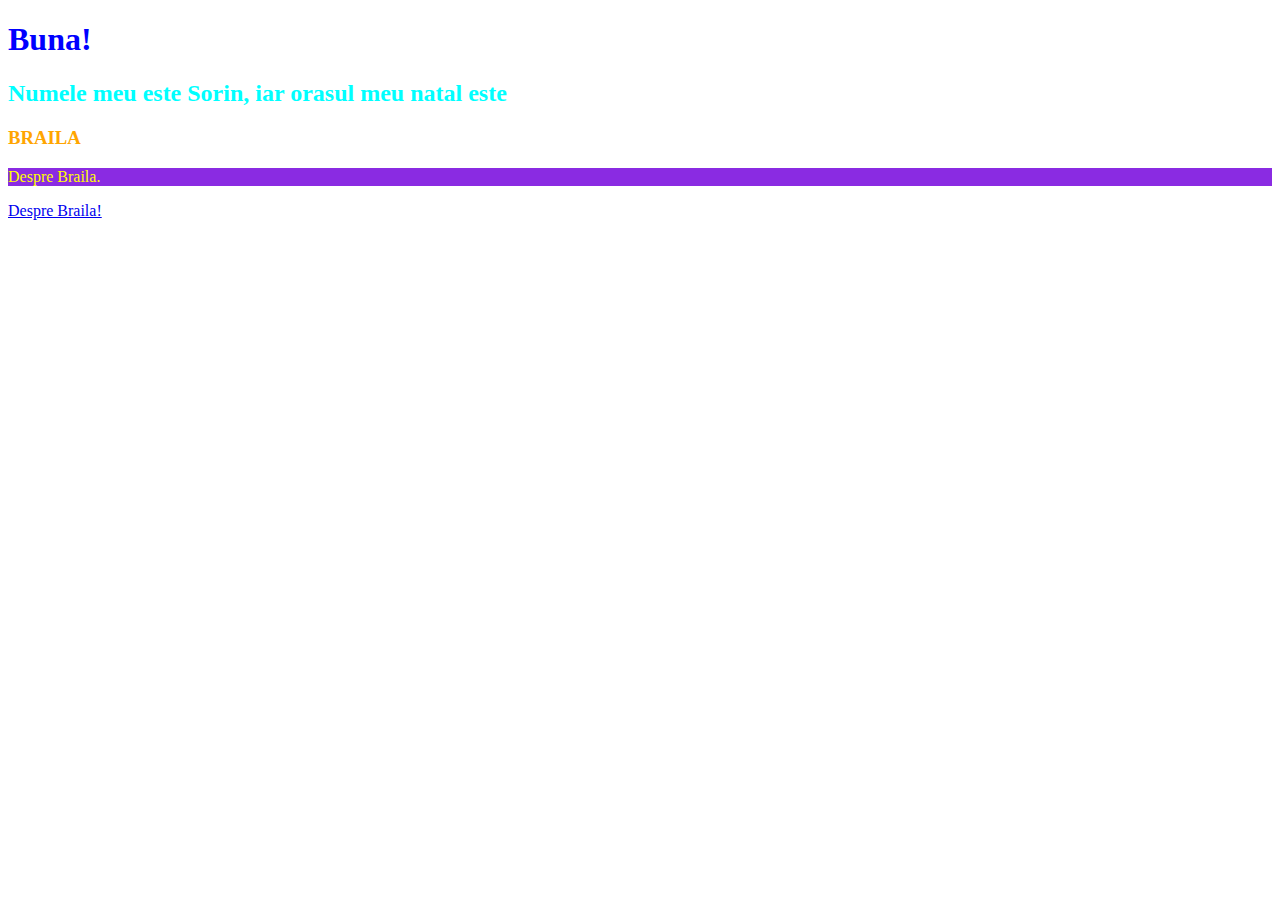
==== Braila.html @ beafbaf3 "Tema-casa-1" ====
<!DOCTYPE html>
<html>
    <head>
        <link rel="stylesheet" href="Braila.css" />
        <script src"Braila.js"></script> 
        <title>Hello world Page</title>
    </head>
    <body>
        <h1>Buna!</h1>
        <h2> Numele meu este Sorin, iar orasul meu natal este  </h2>
        <h3> BRAILA</h3>
        <p>Despre Braila.
        </p>
        <a href="file:///C:/tema-curs/Despre%20Braila.html">Despre Braila!</a>
    </body>
</html>
---- Braila.css ----
h1{
    color: blue;
}
h2{
    color:aqua;
}
h3{
    color: orange ; 
}
p {
    color: yellow ;
    background-color: blueviolet;
}
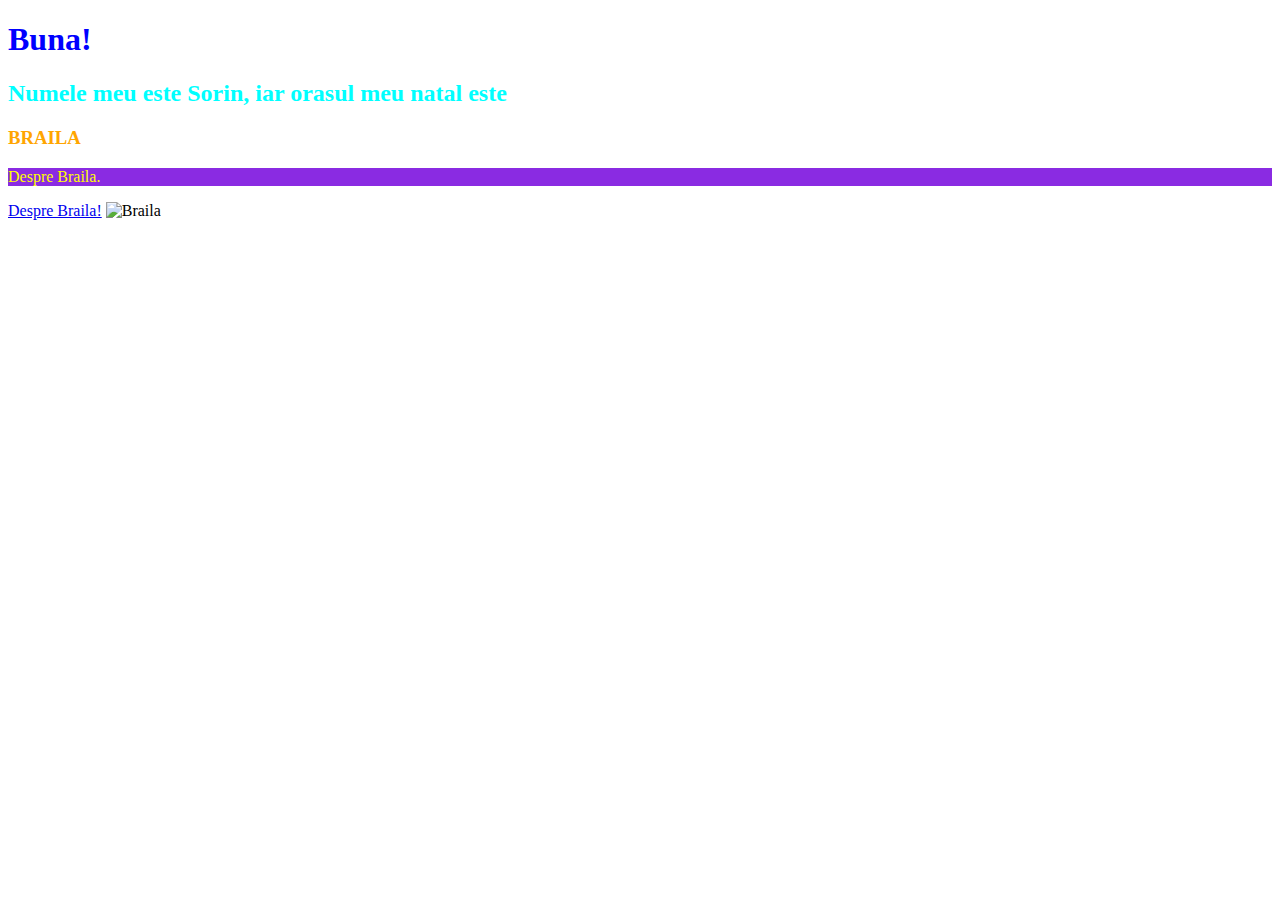
==== commit f4f8d9ad: "tema-curs-1" ====
--- a/Braila.html
+++ b/Braila.html
@@ -12,5 +12,6 @@
         <p>Despre Braila.
         </p>
         <a href="file:///C:/tema-curs/Despre%20Braila.html">Despre Braila!</a>
+        <img src="C:\tema-curs" alt="Braila" style="width:300px;height:300px;">
     </body>
 </html> 